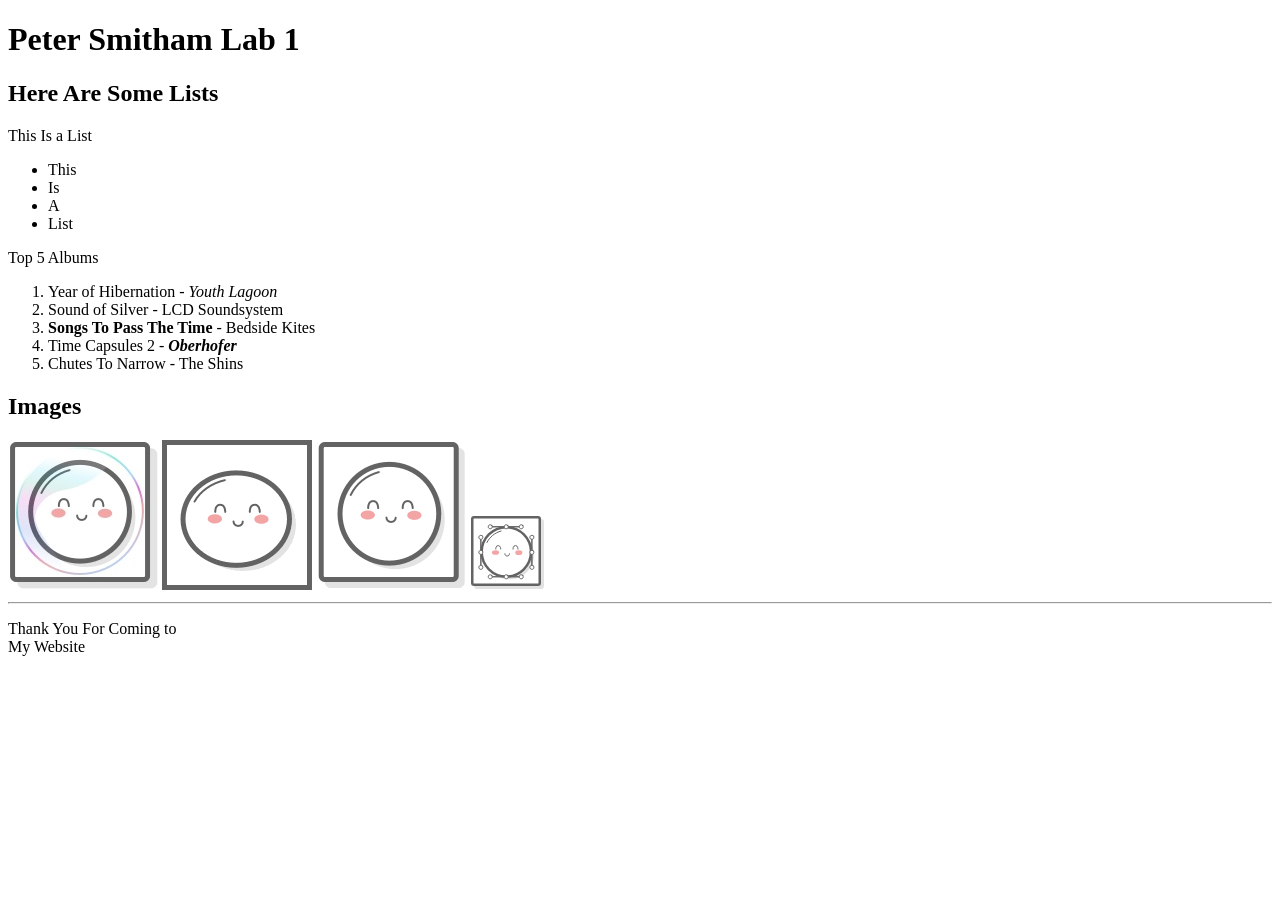
==== client/lab_1/index.html @ abc24281 "Submission" ====
<!DOCTYPE html>
<html>
  <head>
        <title> Peter Smitham Lab 1: Intro to HTML </title>
  </head>
  <body>
        <h1>Peter Smitham Lab 1</h1>

        <h2>Here Are Some Lists</h2>

            <p>This Is a List</p>
            <ul>
                <li>This</li>
                <li>Is</li> 
                <li>A</li>
                <li>List</li>
            </ul>

            <p>Top 5 Albums</p>
            <ol>
                <li>Year of Hibernation - <em>Youth Lagoon</em></li>
                <li>Sound of Silver - LCD Soundsystem</li>
                <li><strong>Songs To Pass The Time</strong> - Bedside Kites</li>
                <li>Time Capsules 2 - <em><strong>Oberhofer</strong></em></li>
                <li>Chutes To Narrow - The Shins</li>

            </ol>

            <h2>Images</h2>
            <img src='images/mochi.jpg' alt='mochi in bubble'/>
            <img src='images/mochi.gif' alt='dancing mochi'/>
            <img src='images/mochi.png' alt='mochi ball'/>
            <img src='images/mochi.svg' alt='mochi ball'/>

            <hr/>

            <p>Thank You For Coming to <br/>
                My Website </p>





        
  </body>
</html>
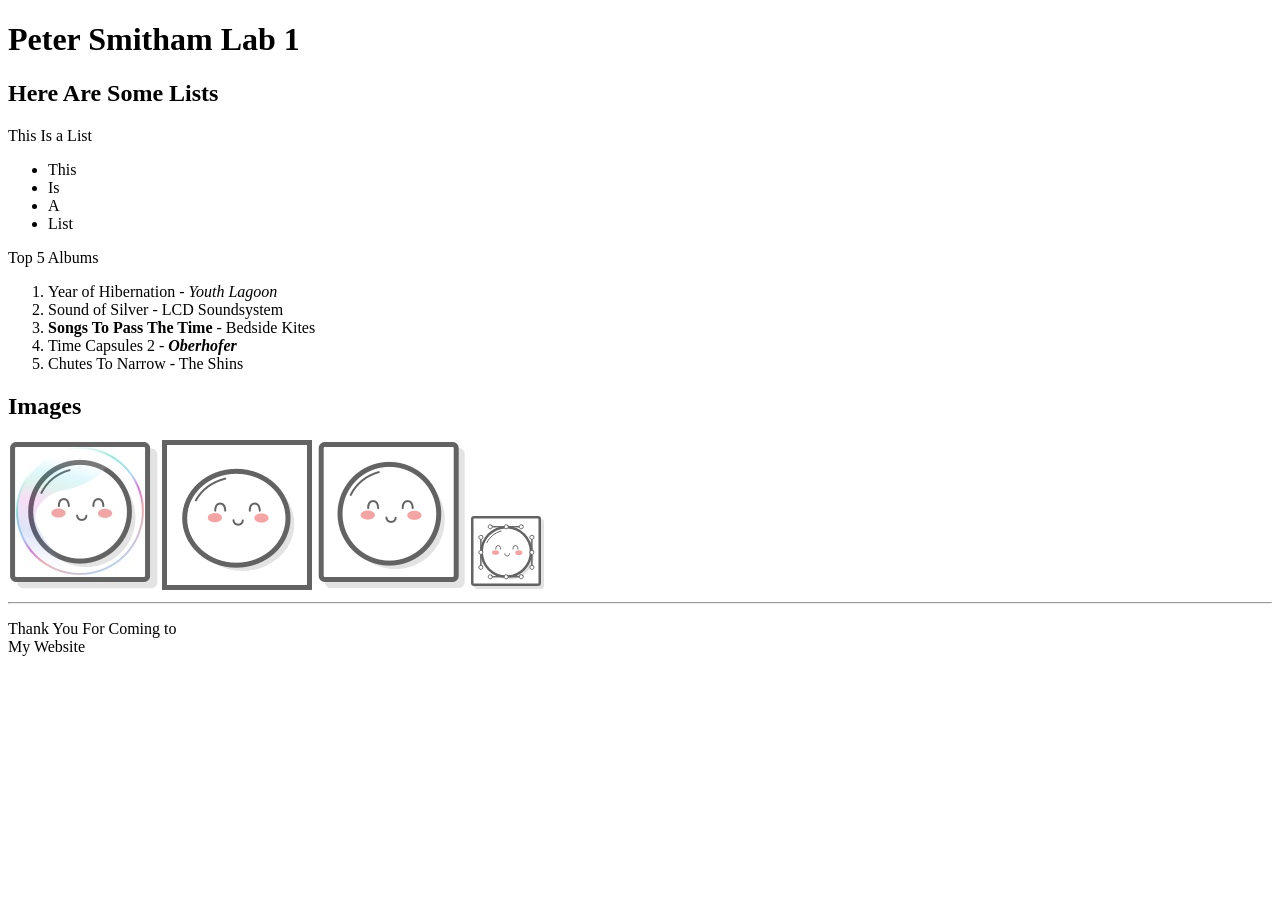
==== commit 638f49dc: "Merge branch 'main' of https://github.com/UMD-INST377/INST377-Lab-Work into main" ====
--- a/client/lab_1/index.html
+++ b/client/lab_1/index.html
@@ -46,4 +46,3 @@
 </html>
 
 
-
